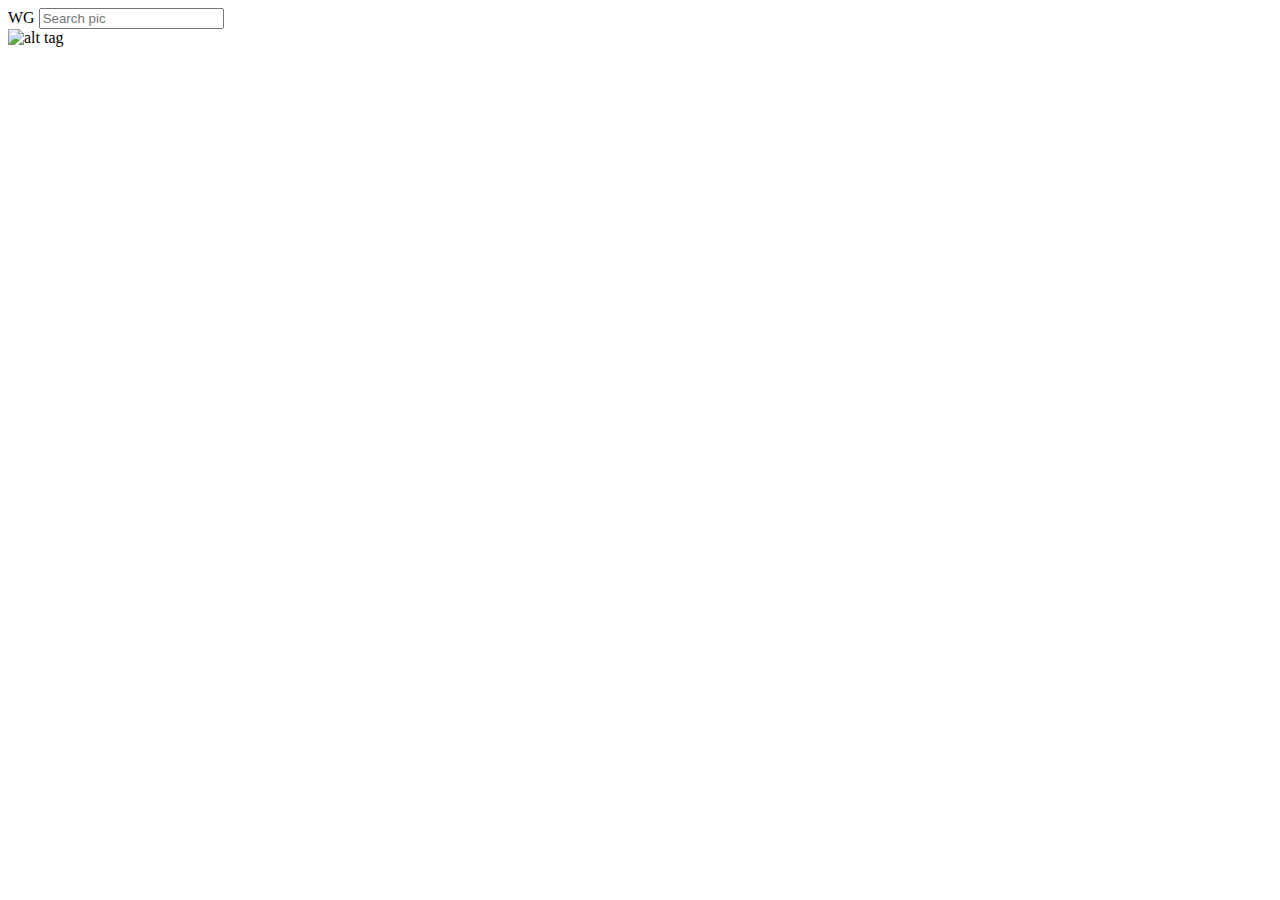
==== Small projects/Image gallery/index.html @ 1c137cbd "html content and added the files" ====
<!DOCTYPE html>
<html lang="en">
<head>
    <meta charset="UTF-8">
    <meta name="viewport" content="width=device-width, initial-scale=1.0">
    <title>Image Gallery</title>
    <link rel="stylesheet" href="style.css">
</head>
<body>
    <nav>
        <span>
        WG
        </span>
        <input type="search" name="serchimg" id="searchimg" placeholder="Search pic" onkeyup="searchImg()" />
     </nav>
     <div id="img_changer">
        <img src="https://i.ibb.co/dgJq0Rm/20220207-081830-0000.png" alt="alt tag" />
     </div>
     <ul id="allImg">
     </ul>
    
</body>
<script src="script.js"></script>
</html>
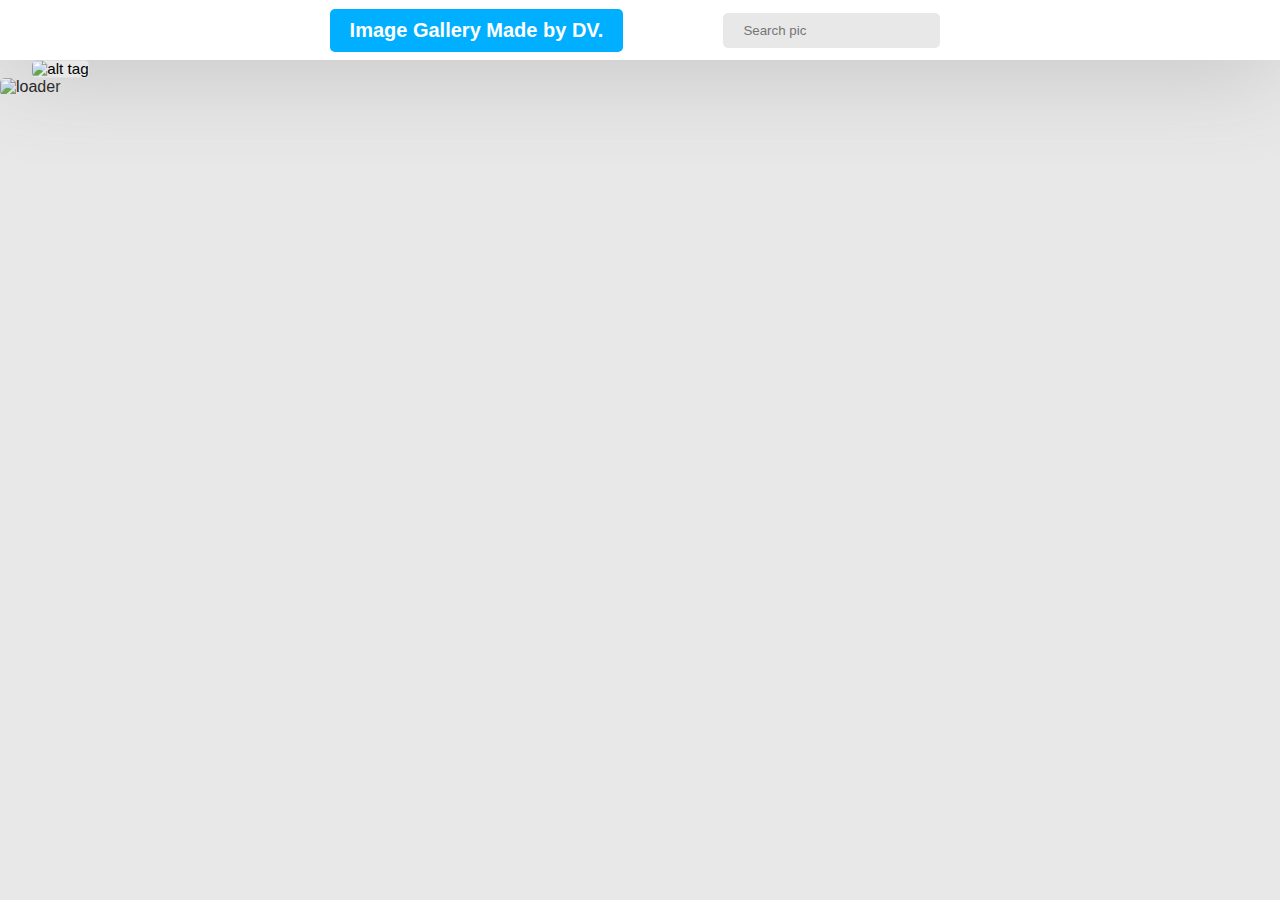
==== commit 9804a5d5: "done" ====
--- a/Small projects/Image gallery/index.html
+++ b/Small projects/Image gallery/index.html
@@ -9,7 +9,7 @@
 <body>
     <nav>
         <span>
-        WG
+            Image Gallery Made by DV.
         </span>
         <input type="search" name="serchimg" id="searchimg" placeholder="Search pic" onkeyup="searchImg()" />
      </nav>
--- a/Small projects/Image gallery/style.css
+++ b/Small projects/Image gallery/style.css
@@ -0,0 +1,75 @@
+* {
+  margin: 0;
+  padding: 0;
+  box-sizing: border-box;
+  font-family: Sans-Serif;
+  background: #e8e8e8;
+}
+nav {
+  height: 60px;
+  width: 100%;
+  background: white;
+  box-shadow: 0 0 100px 1px #b6b6b6;
+  display: flex;
+  justify-content: center;
+  align-items: center;
+  position: sticky;
+  gap: 100px;
+}
+nav span {
+  border-radius: 5px;
+  font-size: 20px;
+  font-weight: bolder;
+  background: #00afff;
+  padding: 10px 20px;
+  color: white;
+  margin-left: 10px;
+}
+nav input {
+  padding: 10px 20px;
+  margin-right: 20px;
+  border-radius: 5px;
+  border: none;
+  outline: none;
+}
+
+#img_changer {
+  height: 100%;
+  width: 100%;
+  border-radius: 5px;
+  background: none;
+  transform: scale(0.95);
+}
+img {
+  height: 100%;
+  width: 100%;
+  border-radius: 5px;
+}
+#allImg {
+  height: 100%;
+  width: 100%;
+  display: flex;
+  justify-content: space-between;
+  align-items: center;
+  flex-wrap: wrap;
+}
+#allImg li {
+  padding: 10px;
+  height: 100%;
+  width: 200px;
+  border-radius: 10px;
+  list-style-type: none;
+}
+#allImg li a {
+  cursor: default;
+  text-decoration: none;
+}
+#allImg li a img:active {
+  transform: scale(0.95);
+}
+#allImg li a img:hover {
+  transform: scale(0.95);
+}
+#tags {
+  display: none;
+}
